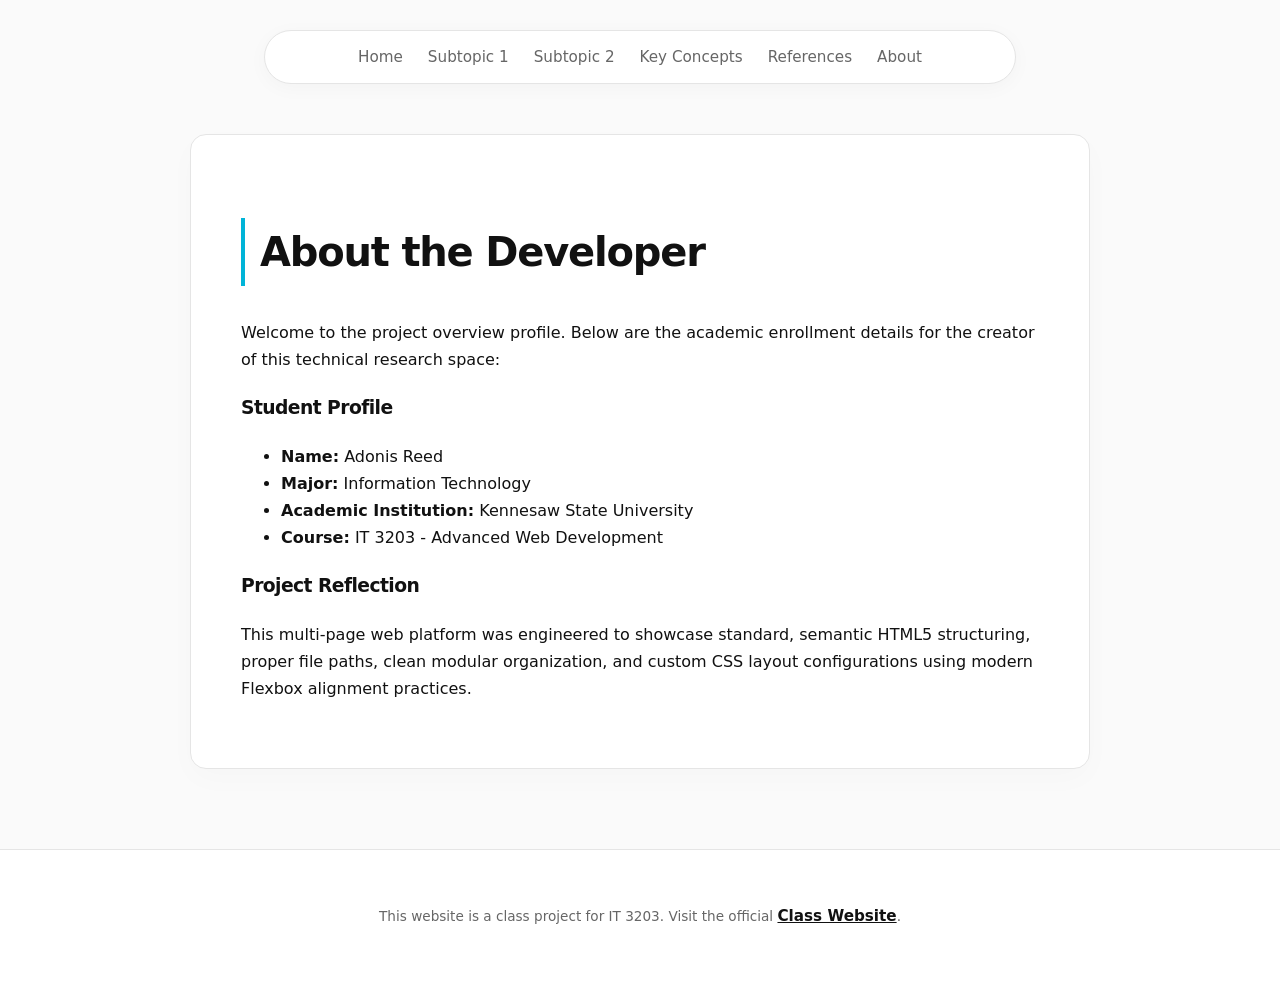
==== about.html @ ecb02e18 "Add about.html with project details and navigation This file contains the HTML structure for the 'Ab" ====
<!DOCTYPE html>
<html lang="en">
<head>
    <meta charset="UTF-8">
    <meta name="viewport" content="width=device-width, initial-scale=1.0">
    <title>Research Project: About Me</title>
    <!-- Links directly to your style.css file in the same folder -->
    <link rel="stylesheet" href="style.css">
</head>
<body>

    <!-- Consistent Floating Pill Menu Navigation -->
    <header>
        <nav>
            <ul class="navbar">
                <li><a href="index.html">Home</a></li>
                <li><a href="subtopic1.html">Subtopic 1</a></li>
                <li><a href="subtopic2.html">Subtopic 2</a></li>
                <li><a href="concepts.html">Key Concepts</a></li>
                <li><a href="references.html">References</a></li>
                <li><a href="about.html">About</a></li>
            </ul>
        </nav>
    </header>

    <!-- Main Container Block -->
    <main class="container">
        <section class="main-content">
            <!-- Heading with your unique left accent border -->
            <h1>About the Developer</h1>
            <p>Welcome to the project overview profile. Below are the academic enrollment details for the creator of this technical research space:</p>
            
            <h3>Student Profile</h3>
            <!-- Requirement: Short bio or student status summary -->
            <ul>
                <li><strong>Name:</strong> Adonis Reed</li>
                <li><strong>Major:</strong> Information Technology</li>
                <li><strong>Academic Institution:</strong> Kennesaw State University</li>
                <li><strong>Course:</strong> IT 3203 - Advanced Web Development</li>
            </ul>

            <h3>Project Reflection</h3>
            <p>This multi-page web platform was engineered to showcase standard, semantic HTML5 structuring, proper file paths, clean modular organization, and custom CSS layout configurations using modern Flexbox alignment practices.</p>
        </section>
    </main>

    <!-- Required Class Project Link Footer -->
    <footer id="class-project-footer">
        <p>This website is a class project for IT 3203. Visit the official <a href="https://ksuweb.github.io/IT3203/" target="_blank">Class Website</a>.</p>
    </footer>

</body>
</html>
---- style.css ----
/* ==========================================================================
   THEME: TECH MINIMALIST NOIR (UNIQUE DESIGN)
   ========================================================================== */
:root {
    --bg-global: #fafafa;        /* Off-white canvas */
    --surface-card: #ffffff;    /* Pure white content cards */
    --text-main: #111111;       /* Deep charcoal for heavy contrast */
    --text-muted: #666666;      /* Slate gray for secondary text */
    --accent-emerald: #00b4d8;  /* Clean, vibrant tech teal/emerald */
    --border-color: #e5e5e5;    /* Razor thin light borders */
    --font-premium: 'Inter', system-ui, -apple-system, sans-serif;
}

body {
    font-family: var(--font-premium);
    background-color: var(--bg-global);
    color: var(--text-main);
    line-height: 1.7;
    margin: 0;
    padding: 0;
}

/* ==========================================================================
   LAYOUT: FLOATING ISLAND NAVIGATION (FLEXBOX)
   ========================================================================== */
header {
    padding: 30px 20px 10px 20px;
}

.navbar {
    display: flex; /* Requirement: Layout implementing CSS Flexbox/Grid */
    justify-content: center;
    gap: 25px;
    list-style: none;
    max-width: 700px;
    margin: 0 auto;
    padding: 12px 25px;
    background: var(--surface-card);
    border: 1px solid var(--border-color);
    border-radius: 50px; /* Gives a modern "floating pill" look */
    box-shadow: 0 4px 20px rgba(0, 0, 0, 0.03);
}

/* Requirement: Selector Type 1 - Element Selector */
a {
    color: var(--text-muted);
    text-decoration: none;
    font-weight: 500;
    font-size: 0.95rem;
    transition: all 0.25s ease;
}

/* Requirement: Hover effect on links */
a:hover {
    color: var(--accent-emerald);
    transform: translateY(-1px);
}

/* ==========================================================================
   Requirement: Selector Type 2 - Class Selectors & Main Content Card
   ========================================================================== */
.container {
    max-width: 900px;
    margin: 40px auto; /* Requirement: Padding & Margins */
    padding: 0 20px;
}

.main-content {
    background: var(--surface-card);
    padding: 50px; /* Premium generous padding */
    border: 1px solid var(--border-color);
    border-radius: 16px;
    box-shadow: 0 10px 30px rgba(0, 0, 0, 0.02);
}

h1, h2, h3 {
    letter-spacing: -0.03em; /* Sleek editorial font spacing */
    color: var(--text-main);
}

h1 {
    font-size: 2.5rem;
    border-left: 4px solid var(--accent-emerald); /* Unique accent bar */
    padding-left: 15px;
}

/* Unique Grid Matrix Layout for Tables/Data lists */
.data-table {
    width: 100%;
    border-collapse: separate;
    border-spacing: 0;
    margin: 30px 0;
    border: 1px solid var(--border-color); /* Requirement: Borders */
    border-radius: 8px;
    overflow: hidden;
}

.data-table th {
    background-color: #111111; /* Dark header block */
    color: #ffffff;
    font-weight: 600;
    padding: 16px;
    text-align: left;
}

.data-table td {
    padding: 16px;
    border-bottom: 1px solid var(--border-color);
    background-color: var(--surface-card);
}

.concept-term {
    font-size: 1.25rem;
    font-weight: 700;
    color: var(--text-main);
    margin-top: 25px;
    display: block;
    border-bottom: 1px dashed var(--accent-emerald); /* Unique dashed accent underline */
    padding-bottom: 4px;
}

/* ==========================================================================
   Requirement: Selector Type 3 - ID Selector
   ========================================================================== */
#class-project-footer {
    text-align: center;
    padding: 40px 20px;
    font-size: 0.85rem;
    color: var(--text-muted);
    border-top: 1px solid var(--border-color);
    margin-top: 80px;
    background-color: #ffffff;
}

#class-project-footer a {
    color: var(--text-main);
    text-decoration: underline;
    font-weight: 600;
}
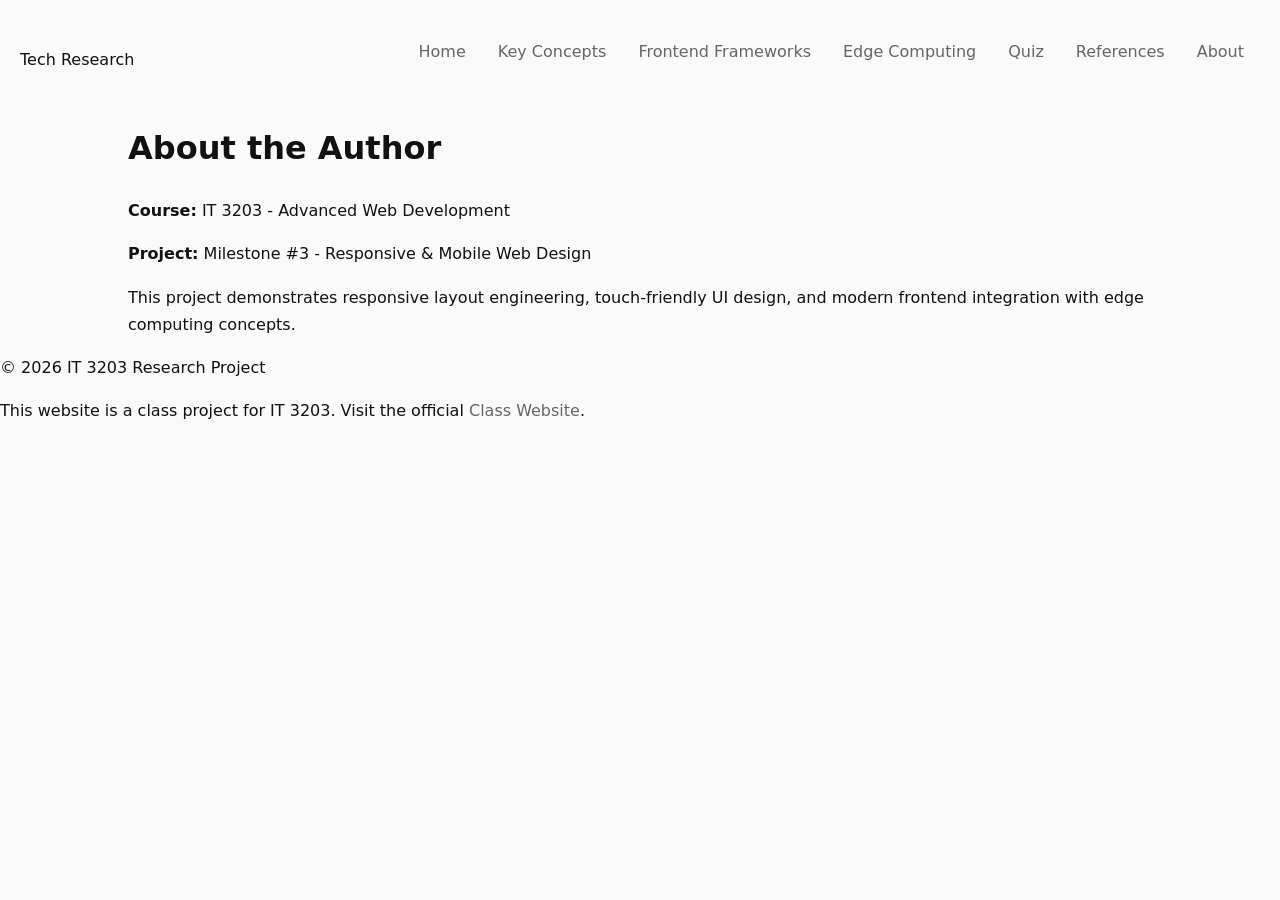
==== commit b342ba98: "Revise about.html for author details and layout" ====
--- a/about.html
+++ b/about.html
@@ -1,50 +1,46 @@
 <!DOCTYPE html>
 <html lang="en">
 <head>
-    <meta charset="UTF-8">
-    <meta name="viewport" content="width=device-width, initial-scale=1.0">
-    <title>Research Project: About Me</title>
-    <!-- Links directly to your style.css file in the same folder -->
-    <link rel="stylesheet" href="style.css">
+  <meta charset="UTF-8">
+  <meta name="viewport" content="width=device-width, initial-scale=1.0">
+  <title>About Author | IT 3203</title>
+  <link rel="stylesheet" href="style.css">
 </head>
 <body>
+  <header>
+    <div class="nav-container">
+      <div class="logo">Tech Research</div>
+      <button class="menu-toggle" id="menu-toggle" aria-label="Toggle Navigation">&#9776;</button>
+      <nav>
+        <ul id="nav-menu">
+          <li><a href="index.html">Home</a></li>
+          <li><a href="concepts.html">Key Concepts</a></li>
+          <li><a href="subtopic1.html">Frontend Frameworks</a></li>
+          <li><a href="subtopic2.html">Edge Computing</a></li>
+          <li><a href="quiz.html">Quiz</a></li>
+          <li><a href="references.html">References</a></li>
+          <li><a href="about.html">About</a></li>
+        </ul>
+      </nav>
+    </div>
+  </header>
 
-    <!-- Consistent Floating Pill Menu Navigation -->
-    <header>
-        <nav>
-            <ul class="navbar">
-                <li><a href="index.html">Home</a></li>
-                <li><a href="subtopic1.html">Subtopic 1</a></li>
-                <li><a href="subtopic2.html">Subtopic 2</a></li>
-                <li><a href="concepts.html">Key Concepts</a></li>
-                <li><a href="references.html">References</a></li>
-                <li><a href="about.html">About</a></li>
-            </ul>
-        </nav>
-    </header>
+  <div class="container">
+    <main>
+      <h1>About the Author</h1>
+      <p><strong>Course:</strong> IT 3203 - Advanced Web Development</p>
+      <p><strong>Project:</strong> Milestone #3 - Responsive & Mobile Web Design</p>
+      <p>This project demonstrates responsive layout engineering, touch-friendly UI design, and modern frontend integration with edge computing concepts.</p>
+    </main>
+  </div>
 
-    <!-- Main Container Block -->
-    <main class="container">
-        <section class="main-content">
-            <!-- Heading with your unique left accent border -->
-            <h1>About the Developer</h1>
-            <p>Welcome to the project overview profile. Below are the academic enrollment details for the creator of this technical research space:</p>
-            
-            <h3>Student Profile</h3>
-            <!-- Requirement: Short bio or student status summary -->
-            <ul>
-                <li><strong>Name:</strong> Adonis Reed</li>
-                <li><strong>Major:</strong> Information Technology</li>
-                <li><strong>Academic Institution:</strong> Kennesaw State University</li>
-                <li><strong>Course:</strong> IT 3203 - Advanced Web Development</li>
-            </ul>
+  <footer>
+    <p>&copy; 2026 IT 3203 Research Project</p>
+  </footer>
 
-            <h3>Project Reflection</h3>
-            <p>This multi-page web platform was engineered to showcase standard, semantic HTML5 structuring, proper file paths, clean modular organization, and custom CSS layout configurations using modern Flexbox alignment practices.</p>
-        </section>
-    </main>
-
-    <!-- Required Class Project Link Footer -->
+  <script src="quiz.js"></script>
+</body>
+</html>
     <footer id="class-project-footer">
         <p>This website is a class project for IT 3203. Visit the official <a href="https://ksuweb.github.io/IT3203/" target="_blank">Class Website</a>.</p>
     </footer>
--- a/style.css
+++ b/style.css
@@ -1,13 +1,13 @@
 /* ==========================================================================
-   THEME: TECH MINIMALIST NOIR (UNIQUE DESIGN)
+   THEME: TECH MINIMALIST NOIR (RECONCILED DESIGN SYSTEM)
    ========================================================================== */
 :root {
     --bg-global: #fafafa;        /* Off-white canvas */
-    --surface-card: #ffffff;    /* Pure white content cards */
-    --text-main: #111111;       /* Deep charcoal for heavy contrast */
-    --text-muted: #666666;      /* Slate gray for secondary text */
-    --accent-emerald: #00b4d8;  /* Clean, vibrant tech teal/emerald */
-    --border-color: #e5e5e5;    /* Razor thin light borders */
+    --surface-card: #ffffff;     /* Pure white content cards */
+    --text-main: #111111;        /* Deep charcoal for heavy contrast */
+    --text-muted: #666666;       /* Slate gray for secondary text */
+    --accent-emerald: #00b4d8;   /* Clean, vibrant tech teal/emerald */
+    --border-color: #e5e5e5;     /* Razor thin light borders */
     --font-premium: 'Inter', system-ui, -apple-system, sans-serif;
 }
 
@@ -20,120 +20,336 @@
     padding: 0;
 }
 
-/* ==========================================================================
-   LAYOUT: FLOATING ISLAND NAVIGATION (FLEXBOX)
-   ========================================================================== */
 header {
     padding: 30px 20px 10px 20px;
 }
 
-.navbar {
-    display: flex; /* Requirement: Layout implementing CSS Flexbox/Grid */
-    justify-content: center;
-    gap: 25px;
-    list-style: none;
-    max-width: 700px;
-    margin: 0 auto;
-    padding: 12px 25px;
-    background: var(--surface-card);
-    border: 1px solid var(--border-color);
-    border-radius: 50px; /* Gives a modern "floating pill" look */
-    box-shadow: 0 4px 20px rgba(0, 0, 0, 0.03);
-}
-
-/* Requirement: Selector Type 1 - Element Selector */
 a {
     color: var(--text-muted);
     text-decoration: none;
+    transition: color 0.2s ease;
+}
+
+/* ==========================================================================
+   UNIFIED MATRIX NAVIGATION FLEXBOX SYSTEM
+   ========================================================================== */
+.matrix-nav {
+    display: flex; /* Requirement: Layout implementing CSS Flexbox/Grid */
+    justify-content: space-between;
+    align-items: center;
+    max-width: 800px;
+    margin: 20px auto;
+    padding: 12px 25px;
+    background: var(--surface-card);
+    border: 1px solid var(--border-color);
+    border-radius: 50px; /* Gives a modern "floating pill" look */
+    box-shadow: 0 4px 20px rgba(0, 0, 0, 0.03);
+}
+
+.nav-brand {
+    font-weight: 800;
+    font-size: 1.1rem;
+    letter-spacing: 1px;
+    color: var(--accent-emerald);
+    text-transform: uppercase;
+}
+
+.nav-links {
+    display: flex;
+    gap: 20px;
+    list-style: none;
+    margin: 0;
+    padding: 0;
+}
+
+.nav-links a {
+    color: var(--text-muted);
+    text-decoration: none;
     font-weight: 500;
+    font-size: 0.9rem;
+    transition: color 0.2s ease;
+}
+
+.nav-links a:hover {
+    color: var(--accent-emerald);
+}
+
+/* Active Highlight Setup */
+.nav-links a.nav-active {
+    color: var(--accent-emerald);
+    font-weight: bold;
+}
+
+/* ==========================================================================
+   MATRIX QUIZ EXTENSION & INTERACTIVE INTERFACE
+   ========================================================================== */
+.matrix-wrapper {
+    max-width: 800px;
+    margin: 50px auto;
+    padding: 25px;
+}
+
+.matrix-header h1 {
+    font-size: 2.2rem;
+    letter-spacing: 1px;
+    margin-bottom: 8px;
+    text-transform: uppercase;
+}
+
+.matrix-card {
+    border: 1px solid var(--border-color);
+    background: var(--surface-card);
+    padding: 25px;
+    margin-bottom: 30px;
+    border-radius: 12px;
+    box-shadow: 0 4px 20px rgba(0, 0, 0, 0.03);
+}
+
+.matrix-legend {
+    font-size: 0.85rem;
+    text-transform: uppercase;
+    letter-spacing: 2px;
+    color: var(--accent-emerald);
+    padding: 0 10px;
+    font-weight: bold;
+}
+
+.matrix-prompt {
+    font-size: 1.15rem;
+    margin-top: 5px;
+    margin-bottom: 18px;
+    line-height: 1.5;
+    color: var(--text-main);
+}
+
+/* Custom Input Integrations */
+#param_edge_compute {
+    width: 100%;
+    padding: 12px 16px;
+    background: var(--bg-global);
+    border: 1px solid var(--border-color);
+    color: var(--text-main);
+    border-radius: 8px;
+    box-sizing: border-box;
+    transition: all 0.3s cubic-bezier(0.4, 0, 0.2, 1);
+}
+
+#param_edge_compute:focus {
+    border-color: var(--accent-emerald);
+    outline: none;
+    box-shadow: 0 0 12px rgba(0, 180, 216, 0.2);
+}
+
+.matrix-options label {
+    display: flex;
+    align-items: center;
+    gap: 12px;
+    margin: 12px 0;
+    padding: 10px;
+    background: var(--bg-global);
+    border-radius: 6px;
+    cursor: pointer;
+    transition: background 0.2s ease;
+    color: var(--text-main);
+}
+
+.matrix-options label:hover {
+    background: var(--border-color);
+}
+
+/* Operational Matrix Controls */
+.matrix-controls {
+    display: flex;
+    gap: 20px;
+    margin-top: 35px;
+}
+
+.m-btn {
+    flex: 1;
+    padding: 14px 28px;
+    border-radius: 8px;
+    font-weight: bold;
+    font-size: 1rem;
+    text-transform: uppercase;
+    cursor: pointer;
+    transition: all 0.2s ease;
+}
+
+.btn-eval {
+    background: var(--accent-emerald);
+    color: #fff;
+    border: none;
+    box-shadow: 0 4px 14px rgba(0, 180, 216, 0.3);
+}
+
+.btn-eval:hover {
+    transform: translateY(-2px);
+    opacity: 0.9;
+}
+
+.btn-wipe {
+    background: transparent;
+    color: var(--text-muted);
+    border: 1px solid var(--border-color);
+}
+
+.btn-wipe:hover {
+    background: var(--border-color);
+    color: var(--text-main);
+}
+
+/* Evaluation Diagnostic Streams */
+.matrix-output {
+    margin-top: 40px;
+    padding: 30px;
+    background: var(--surface-card);
+    border-radius: 12px;
+    border: 1px solid var(--border-color);
+}
+
+.log-node {
+    padding: 12px 16px;
+    margin: 10px 0;
+    border-radius: 6px;
     font-size: 0.95rem;
-    transition: all 0.25s ease;
-}
-
-/* Requirement: Hover effect on links */
-a:hover {
-    color: var(--accent-emerald);
-    transform: translateY(-1px);
-}
-
-/* ==========================================================================
-   Requirement: Selector Type 2 - Class Selectors & Main Content Card
-   ========================================================================== */
+}
+
+.display-barrier { display: none !important; }
+
+/* Custom Output Color Standards */
+.metric-pass { background: rgba(34, 197, 94, 0.1); border-left: 4px solid #22c55e; color: #166534; }
+.metric-fail { background: rgba(239, 68, 68, 0.1); border-left: 4px solid #ef4444; color: #991b1b; }
+
+.text-sys-pass { color: #22c55e; font-weight: bold; }
+.text-sys-fail { color: #ef4444; font-weight: bold; }
+
+.summary-card {
+    padding: 15px;
+    background: var(--bg-global);
+    border-radius: 8px;
+    margin-bottom: 20px;
+    font-size: 1.1rem;
+    color: var(--text-main);
+}
+
+
+/* ==========================================================================
+   MILESTONE 3: RESPONSIVE & MOBILE DESIGN ADDITIONS
+   ========================================================================== */
+
+/* 1. Fluid Images & Containers */
+img {
+  max-width: 100%;
+  height: auto;
+  display: block;
+}
+
 .container {
-    max-width: 900px;
-    margin: 40px auto; /* Requirement: Padding & Margins */
-    padding: 0 20px;
-}
-
-.main-content {
-    background: var(--surface-card);
-    padding: 50px; /* Premium generous padding */
-    border: 1px solid var(--border-color);
-    border-radius: 16px;
-    box-shadow: 0 10px 30px rgba(0, 0, 0, 0.02);
-}
-
-h1, h2, h3 {
-    letter-spacing: -0.03em; /* Sleek editorial font spacing */
-    color: var(--text-main);
-}
-
-h1 {
-    font-size: 2.5rem;
-    border-left: 4px solid var(--accent-emerald); /* Unique accent bar */
-    padding-left: 15px;
-}
-
-/* Unique Grid Matrix Layout for Tables/Data lists */
-.data-table {
-    width: 100%;
-    border-collapse: separate;
-    border-spacing: 0;
-    margin: 30px 0;
-    border: 1px solid var(--border-color); /* Requirement: Borders */
-    border-radius: 8px;
-    overflow: hidden;
-}
-
-.data-table th {
-    background-color: #111111; /* Dark header block */
-    color: #ffffff;
-    font-weight: 600;
-    padding: 16px;
-    text-align: left;
-}
-
-.data-table td {
-    padding: 16px;
-    border-bottom: 1px solid var(--border-color);
-    background-color: var(--surface-card);
-}
-
-.concept-term {
-    font-size: 1.25rem;
-    font-weight: 700;
-    color: var(--text-main);
-    margin-top: 25px;
-    display: block;
-    border-bottom: 1px dashed var(--accent-emerald); /* Unique dashed accent underline */
-    padding-bottom: 4px;
-}
-
-/* ==========================================================================
-   Requirement: Selector Type 3 - ID Selector
-   ========================================================================== */
-#class-project-footer {
-    text-align: center;
-    padding: 40px 20px;
-    font-size: 0.85rem;
-    color: var(--text-muted);
-    border-top: 1px solid var(--border-color);
-    margin-top: 80px;
-    background-color: #ffffff;
-}
-
-#class-project-footer a {
-    color: var(--text-main);
-    text-decoration: underline;
-    font-weight: 600;
-}
+  width: 95%;
+  max-width: 1200px;
+  margin: 0 auto;
+}
+
+/* 2. Responsive Tables (Prevents breaking layout on small screens) */
+.table-wrapper {
+  overflow-x: auto;
+  margin-bottom: 1.5rem;
+}
+
+table {
+  width: 100%;
+  border-collapse: collapse;
+  min-width: 600px; /* Forces horizontal scroll on mobile */
+}
+
+/* 3. Mobile First Navigation Styling */
+.nav-container {
+  display: flex;
+  justify-content: space-between;
+  align-items: center;
+  position: relative;
+}
+
+.menu-toggle {
+  display: block;
+  background: none;
+  border: none;
+  font-size: 2rem;
+  cursor: pointer;
+  padding: 0.5rem;
+  min-height: 44px; /* Touch target best practice */
+  min-width: 44px;
+}
+
+#nav-menu {
+  display: none; /* Hidden on mobile by default */
+  flex-direction: column;
+  width: 100%;
+  position: absolute;
+  top: 100%;
+  left: 0;
+  background-color: #f8f9fa; /* Change to match your site's color */
+  padding: 0;
+  margin: 0;
+  list-style: none;
+}
+
+/* Class toggled by JavaScript */
+#nav-menu.active {
+  display: flex; 
+}
+
+#nav-menu li a {
+  display: block;
+  padding: 1rem;
+  text-align: center;
+  border-bottom: 1px solid #ddd;
+  min-height: 44px; /* Touch target best practice */
+}
+
+/* 4. Touch Targets for Quiz Form */
+input[type="radio"], 
+input[type="checkbox"], 
+button {
+  min-height: 44px;
+  min-width: 44px;
+  margin: 0.5rem 0;
+}
+
+/* ==========================================================================
+   MEDIA QUERIES
+   ========================================================================== */
+
+/* Screen Size 1: Tablets and Up (Width >= 768px) */
+@media screen and (min-width: 768px) {
+  .menu-toggle {
+    display: none; /* Hide hamburger icon */
+  }
+
+  #nav-menu {
+    display: flex !important; /* Always show horizontal menu */
+    position: static;
+    flex-direction: row;
+    background-color: transparent;
+    width: auto;
+  }
+
+  #nav-menu li a {
+    border-bottom: none;
+    padding: 0.5rem 1rem;
+  }
+}
+
+/* Screen Size 2: Large Desktop (Width >= 1024px) */
+@media screen and (min-width: 1024px) {
+  .container {
+    width: 80%; /* Shrink container slightly for better readability */
+  }
+  
+  /* Example: If you have grids, expand them here */
+  .grid-layout {
+    display: grid;
+    grid-template-columns: 1fr 1fr;
+    gap: 2rem;
+  }
+}
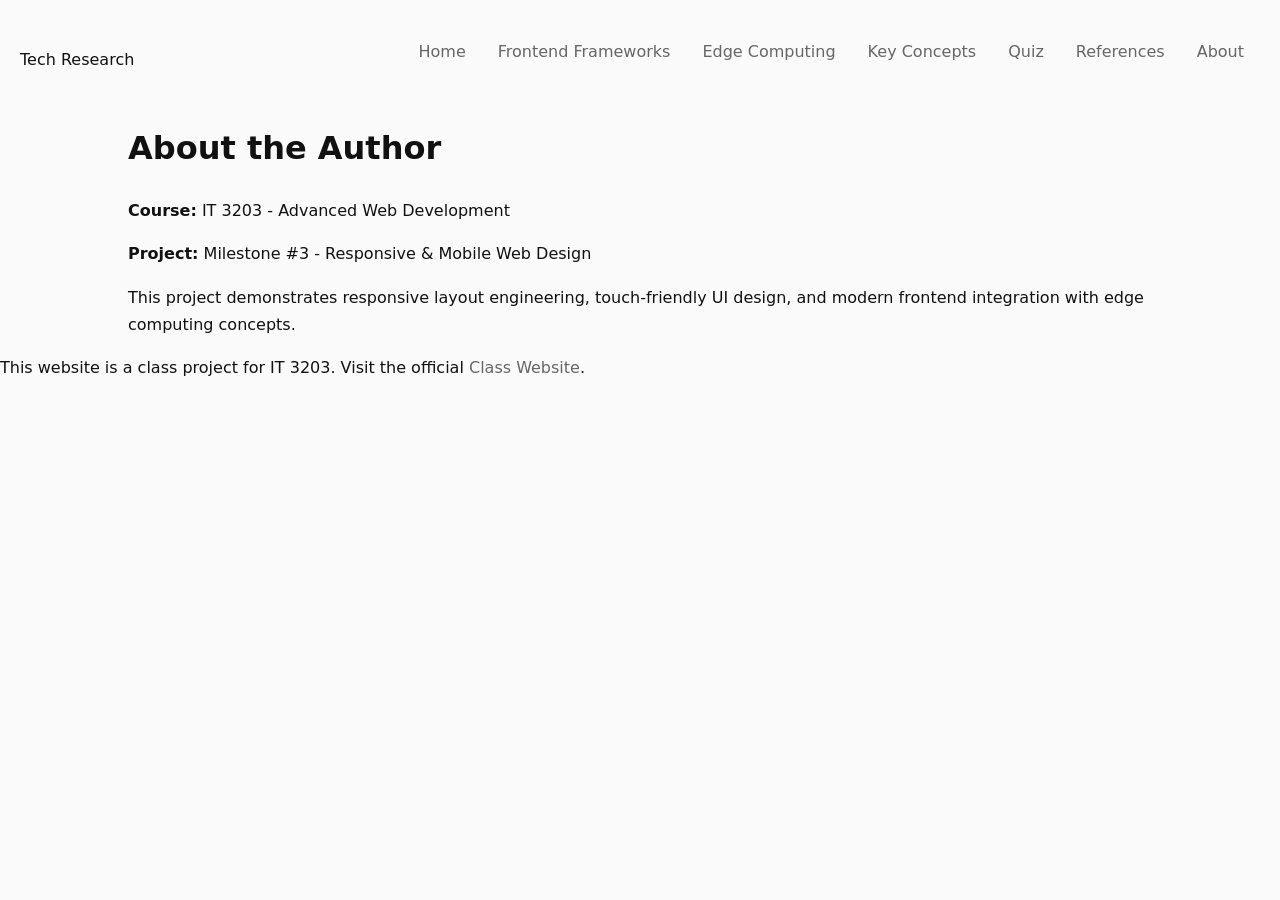
==== commit 869f7db3: "Refactor about.html structure and navigation" ====
--- a/about.html
+++ b/about.html
@@ -1,49 +1,44 @@
 <!DOCTYPE html>
 <html lang="en">
 <head>
-  <meta charset="UTF-8">
-  <meta name="viewport" content="width=device-width, initial-scale=1.0">
-  <title>About Author | IT 3203</title>
-  <link rel="stylesheet" href="style.css">
+    <meta charset="UTF-8">
+    <meta name="viewport" content="width=device-width, initial-scale=1.0">
+    <title>About Author | IT 3203</title>
+    <link rel="stylesheet" href="style.css">
 </head>
 <body>
-  <header>
-    <div class="nav-container">
-      <div class="logo">Tech Research</div>
-      <button class="menu-toggle" id="menu-toggle" aria-label="Toggle Navigation">&#9776;</button>
-      <nav>
-        <ul id="nav-menu">
-          <li><a href="index.html">Home</a></li>
-          <li><a href="concepts.html">Key Concepts</a></li>
-          <li><a href="subtopic1.html">Frontend Frameworks</a></li>
-          <li><a href="subtopic2.html">Edge Computing</a></li>
-          <li><a href="quiz.html">Quiz</a></li>
-          <li><a href="references.html">References</a></li>
-          <li><a href="about.html">About</a></li>
-        </ul>
-      </nav>
+    <header>
+        <div class="nav-container">
+            <div class="logo">Tech Research</div>
+            <button class="menu-toggle" id="menu-toggle" aria-label="Toggle Navigation">&#9776;</button>
+            <nav>
+                <ul id="nav-menu">
+                    <li><a href="index.html">Home</a></li>
+                    <li><a href="subtopic1.html">Frontend Frameworks</a></li>
+                    <li><a href="subtopic2.html">Edge Computing</a></li>
+                    <li><a href="concepts.html">Key Concepts</a></li>
+                    <li><a href="quiz.html">Quiz</a></li>
+                    <li><a href="references.html">References</a></li>
+                    <li><a href="about.html" class="nav-active">About</a></li>
+                </ul>
+            </nav>
+        </div>
+    </header>
+
+    <div class="container">
+        <main>
+            <h1>About the Author</h1>
+            <p><strong>Course:</strong> IT 3203 - Advanced Web Development</p>
+            <p><strong>Project:</strong> Milestone #3 - Responsive & Mobile Web Design</p>
+            <p>This project demonstrates responsive layout engineering, touch-friendly UI design, and modern frontend integration with edge computing concepts.</p>
+        </main>
     </div>
-  </header>
 
-  <div class="container">
-    <main>
-      <h1>About the Author</h1>
-      <p><strong>Course:</strong> IT 3203 - Advanced Web Development</p>
-      <p><strong>Project:</strong> Milestone #3 - Responsive & Mobile Web Design</p>
-      <p>This project demonstrates responsive layout engineering, touch-friendly UI design, and modern frontend integration with edge computing concepts.</p>
-    </main>
-  </div>
-
-  <footer>
-    <p>&copy; 2026 IT 3203 Research Project</p>
-  </footer>
-
-  <script src="quiz.js"></script>
-</body>
-</html>
+    <!-- Required Class Project Link Footer -->
     <footer id="class-project-footer">
         <p>This website is a class project for IT 3203. Visit the official <a href="https://ksuweb.github.io/IT3203/" target="_blank">Class Website</a>.</p>
     </footer>
 
+    <script src="quiz.js"></script>
 </body>
 </html>
